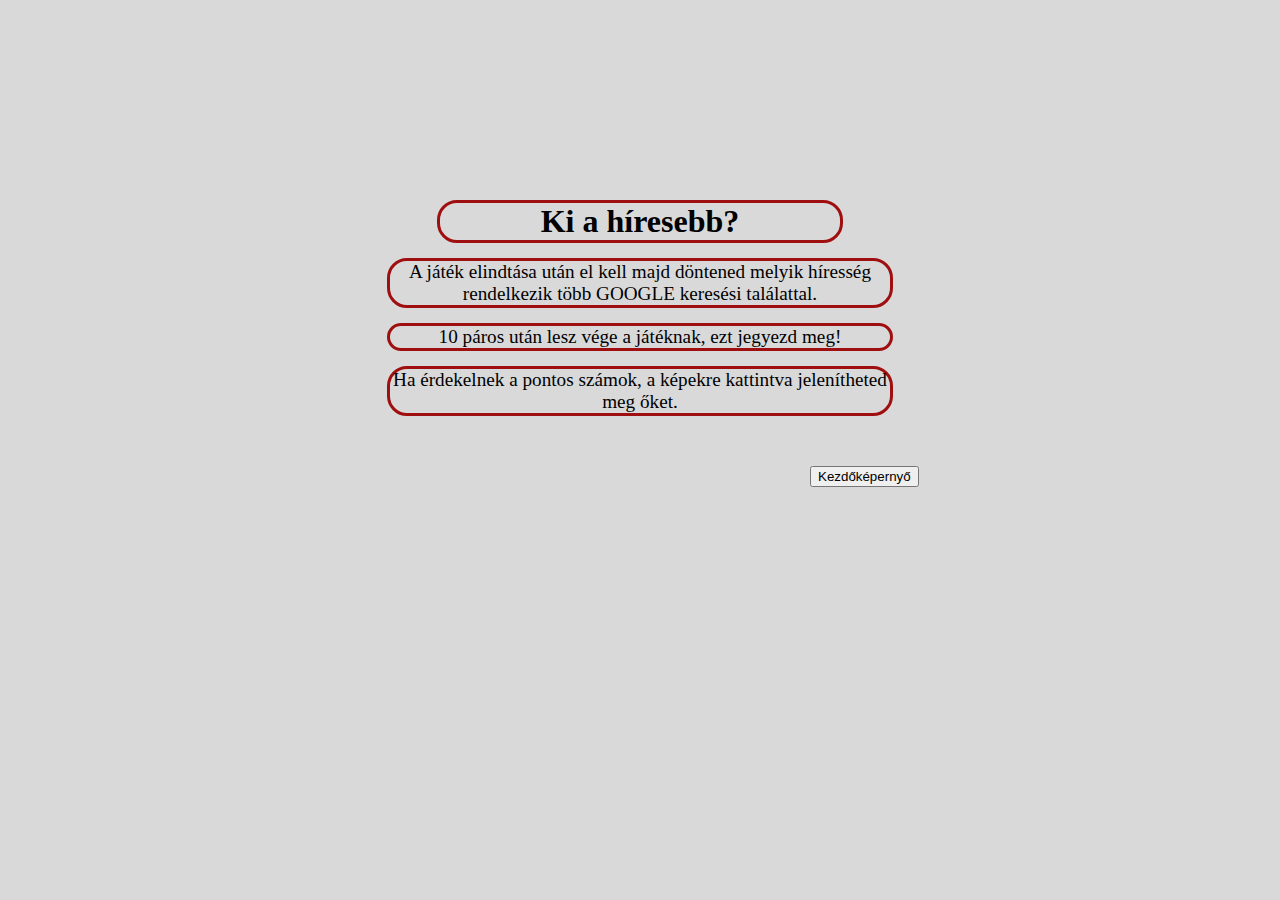
==== index.html @ c9d2782c "Jatek vége alakítás" ====
<!DOCTYPE html>
<html lang="hu">
<head>
    <meta charset="UTF-8">
    <meta name="viewport" content="width=device-width, initial-scale=1.0">
    <link rel="stylesheet" href="style.css">
    <script src="alapjatek.js" defer></script>
    <script src="tanarok.js"></script>
    <title>Ki a híresebb?</title>
</head>
<body>
    <h1 class="hellotext">Ki a híresebb?</h1>
    <div class="kezdokepernyo">
        <p class="hellotext">A játék elindtása után el kell majd döntened melyik híresség rendelkezik több GOOGLE keresési találattal.</p>
        <p class="hellotext">10 páros után lesz vége a játéknak, ezt jegyezd meg!</p>
        <p class="hellotext">Ha érdekelnek a pontos számok, a képekre kattintva jelenítheted meg őket.</p>
        <div class="modvalasztogomb">
            <div id="ingameGomb" onclick="JatekC()"> </div>
        </div>
    </div>
    <div id="jatek-vege" style="display: none;">
        <h1 class="jatekvege" style="font-size: 75px;">Vége a játéknak, nincs több kör.</h1>
    </div>
    <div class="jatekter">
        <h2 id="korszamlalo" style="display: none;"></h2>
        <div class="kepek" style="display: none;">
            <img src="" alt="" id="kep-bal" class="kepp" onclick="animaciok()">
            <img src="" alt="" id="kep-jobb" class="kepp" onclick="animaciok()">
            <div class="csik" id="balkep"><span class="szamok" id="emberszamb"> </span></div>
            <div class="csik" id="jobbkep"><span class="szamok" id="emberszamj"> </span></div>
        </div>
                <div id="cedulak" style="display: none;">
                    <div class="nevcedula"><label for="kep-bal" id="balgomb" class="ingameGomb" onclick=""></label></div>
                    <div class="nevcedula"><label for="kep-jobb" id="jobbgomb" class="ingameGomb" onclick=""></label></div>
                </div>
        <h3 id="next" onclick="JatekC()" style="display: none;">Következő kör</h3>
    </div>
    <div onclick="JatekC()" id="masikMod"></div>
    <input type="button" name="elso" value="Kezdőképernyő" id="resigomb" class="ingameGomb" onclick="ujrakezd()">
    <h4 id="eredmenyszoveg"></h4>
</body>
</html>
---- style.css ----
body{
    width: 75%;
    background-color: rgb(217, 217, 217);
    margin: 0 auto;
}

div#szamcsikj{
    margin-left: 200px;
}

h2{
    margin:auto;
    margin-bottom: 15px;
    border: 6px double crimson;
    background-color: rgba(220, 20, 60, 0.65);
    width: 250px;
    text-align: center;
}

.hellotext{
    text-align: center;
    width: 400px;
    margin: 200px auto 10px;
    border: 3px solid rgb(160, 15, 15);
    border-radius: 20px;
    display: block;
}

p.hellotext{
    font-size: larger;
    margin-top: 15px;
    width: 500px;
}

.modvalasztogomb{
    margin: 50px auto;
    text-align: center;
}

.valasztogomb{
    margin: auto;
}

.ingameGomb{
    margin:auto;
}

#resigomb{
    margin-left: 435px;
}

.kepp{
    width: 250px;
    height: 250px;
    display: none;
}

#kep-bal{
    float: left;
}

#kep-jobb{
    float: right;
}

#next{
    height: 35px;
    margin-left: 425px;
    text-align: center;
    width: 200px;
    margin:auto;
    border: 5px solid rgb(124, 160, 15);
    border-radius: 10px;
    font-size: larger;
    background-color: rgba(124, 160, 15, 0.65);
    color: white;
}

.nevcedula{
    height: 40px;
    text-align: center;
    width: 200px;
    margin: auto;
    margin-bottom: 10px;
    border: 5px solid rgb(15, 15, 160);
    border-radius: 10px;
    font-size: larger;
    background-color: rgba(15, 15, 160, 0.65);
    color: white;
}

#resigomb{
    margin: auto 650px;
}

#elet{
    margin: auto 590px;
}

@keyframes csik{
    from {width: 0px;}
    to {width: 1027.5px;}
}

.csik{
    height: 25px;
    text-align: center;
    width: 1027.5px;
    margin-left:250px;
    background-color: rgb(75, 75, 75);
    border: 5px double rgb(0, 0, 0);
    color: azure;
}

.szamok{
    font-size: larger;
}

table{
    text-align: center;
    font-size: 25px;
    font-weight: bold;
}

.jatekvege{
    margin: auto;
    text-align: center;
    margin-bottom: 15px;
    border: 5px dotted rgb(3, 49, 198);
    background-color: rgba(3, 48, 198, 0.65);
    border-radius: 35px;
}

#pont-szam{
    text-align: center;
}
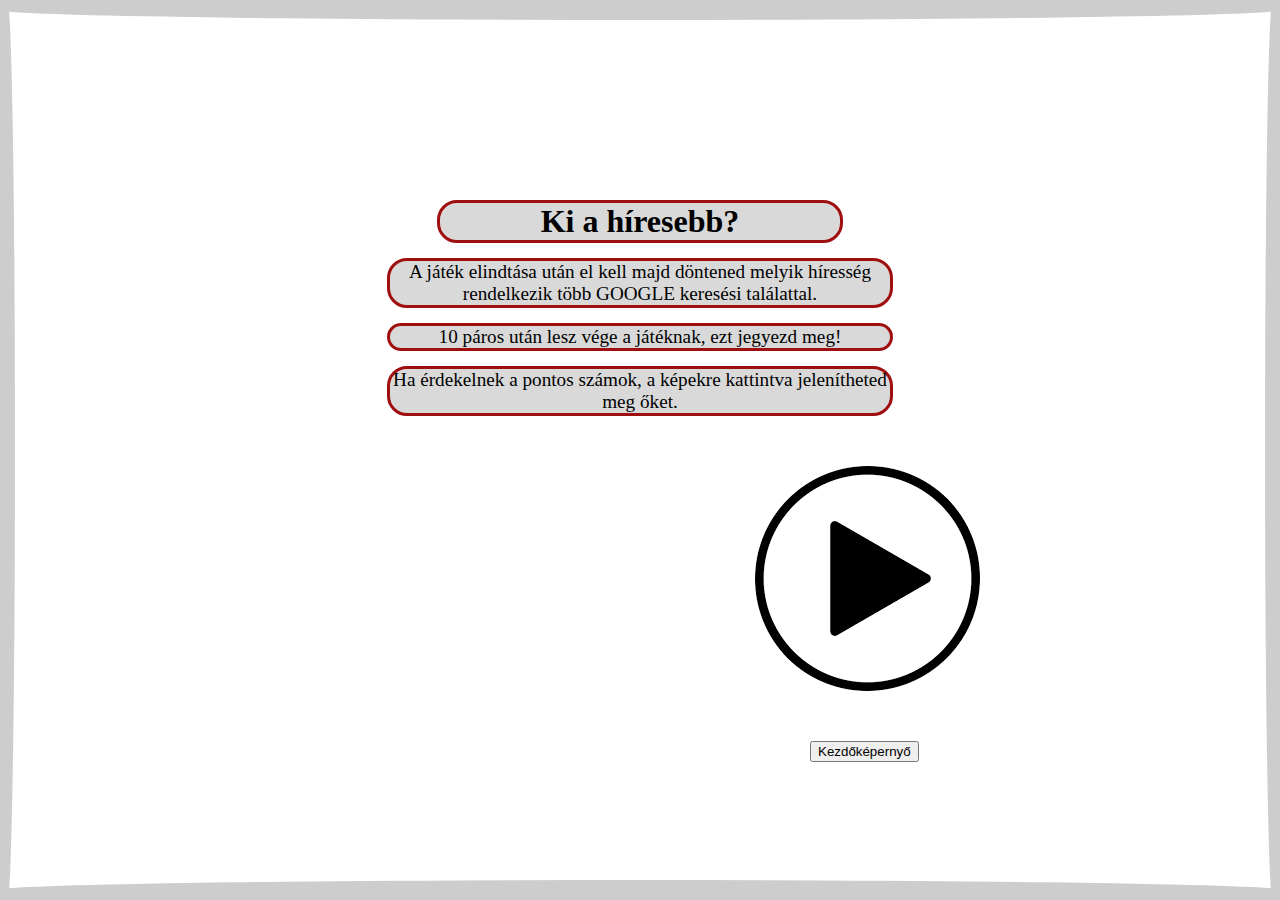
==== commit aef61b10: "Csinosítgatás" ====
--- a/index.html
+++ b/index.html
@@ -35,7 +35,10 @@
                 </div>
         <h3 id="next" onclick="JatekC()" style="display: none;">Következő kör</h3>
     </div>
-    <div onclick="JatekC()" id="masikMod"></div>
+    <div  id="masikMod" class="keret" onmouseleave="kockamaszkal()"></div>
+    <div id="keretbal" class="keret"></div>
+    <div id="keretjobb" class="keret"></div>
+    <div id="keretalso" class="keret"></div>
     <input type="button" name="elso" value="Kezdőképernyő" id="resigomb" class="ingameGomb" onclick="ujrakezd()">
     <h4 id="eredmenyszoveg"></h4>
 </body>
--- a/style.css
+++ b/style.css
@@ -1,6 +1,6 @@
 body{
     width: 75%;
-    background-color: rgb(217, 217, 217);
+    background-color: white;
     margin: 0 auto;
 }
 
@@ -22,6 +22,7 @@
     width: 400px;
     margin: 200px auto 10px;
     border: 3px solid rgb(160, 15, 15);
+    background-color: rgb(217, 217, 217);
     border-radius: 20px;
     display: block;
 }
@@ -45,8 +46,12 @@
     margin:auto;
 }
 
-#resigomb{
-    margin-left: 435px;
+#ingameGomb{
+    margin: auto;
+    margin-left: 595px;
+    background-image: url('kepek/start.png');
+    width: 275px;
+    height: 225px;
 }
 
 .kepp{
@@ -64,15 +69,15 @@
 }
 
 #next{
-    height: 35px;
+    height: 40px;
     margin-left: 425px;
     text-align: center;
     width: 200px;
     margin:auto;
-    border: 5px solid rgb(124, 160, 15);
+    border: 5px solid rgb(103, 5, 2);
     border-radius: 10px;
     font-size: larger;
-    background-color: rgba(124, 160, 15, 0.65);
+    background-color: rgba(103, 5, 2, 0.65);
     color: white;
 }
 
@@ -82,10 +87,10 @@
     width: 200px;
     margin: auto;
     margin-bottom: 10px;
-    border: 5px solid rgb(15, 15, 160);
+    border: 5px solid rgb(160, 20, 15);
     border-radius: 10px;
     font-size: larger;
-    background-color: rgba(15, 15, 160, 0.65);
+    background-color: rgba(160, 20, 15, 0.65);
     color: white;
 }
 
@@ -98,15 +103,33 @@
 }
 
 @keyframes csik{
-    from {width: 0px;}
-    to {width: 1027.5px;}
+    from {width: 0px; color:rgb(75, 75, 75);}
+    to {width: 890px; color: azure;}
+}
+
+@keyframes gombok{
+    from {height: 0px; color: rgb(160, 20, 15);}
+    to {height: 40px; color: white;}
+}
+
+@keyframes kockamaszkal{
+    0% {background-color: white;}
+    50% {background-color: darkblue;}
+    100% {background-color: white;}
+}
+
+@keyframes keret{
+    0% {background-color: white;}
+    50% {background-color: red;}
+    100% {background-color: rgb(125, 10, 30);}
 }
 
 .csik{
     height: 25px;
     text-align: center;
-    width: 1027.5px;
+    width: 890px;
     margin-left:250px;
+    margin-bottom: 1px;
     background-color: rgb(75, 75, 75);
     border: 5px double rgb(0, 0, 0);
     color: azure;
@@ -131,6 +154,55 @@
     border-radius: 35px;
 }
 
-#pont-szam{
-    text-align: center;
-}+#masikMod{
+    height: 20px;
+    width: 100%;
+    position: absolute;
+    top: 0;
+    left: 0;
+    background-color: rgb(205, 205, 205);
+    border-bottom-left-radius: 50%;
+    border-bottom-right-radius: 50%;
+    animation-name: kockamaszkal;
+    animation-duration: 400ms;
+    animation-delay: 150ms;
+}
+
+#keretbal{
+    height: 100%;
+    width: 15px;
+    position: absolute;
+    bottom: 0;
+    left: 0;
+    background-color: rgb(205, 205, 205);
+    border-top-right-radius: 50%;
+    border-bottom-right-radius: 50%;
+    animation-name: kockamaszkal;
+    animation-duration: 400ms;
+}
+
+#keretjobb{
+    height: 100%;
+    width: 15px;
+    position: absolute;
+    bottom: 0;
+    right: 0;
+    background-color: rgb(205, 205, 205);
+    border-top-left-radius: 50%;
+    border-bottom-left-radius: 50%;
+    animation-name: kockamaszkal;
+    animation-duration: 400ms;
+}
+#keretalso{
+    height: 20px;
+    width: 100%;
+    position: absolute;
+    bottom: 0;
+    left: 0;
+    background-color: rgb(205, 205, 205);
+    border-top-left-radius: 50%;
+    border-top-right-radius: 50%;
+    animation-name: kockamaszkal;
+    animation-duration: 400ms;
+    animation-delay: 150ms;
+}
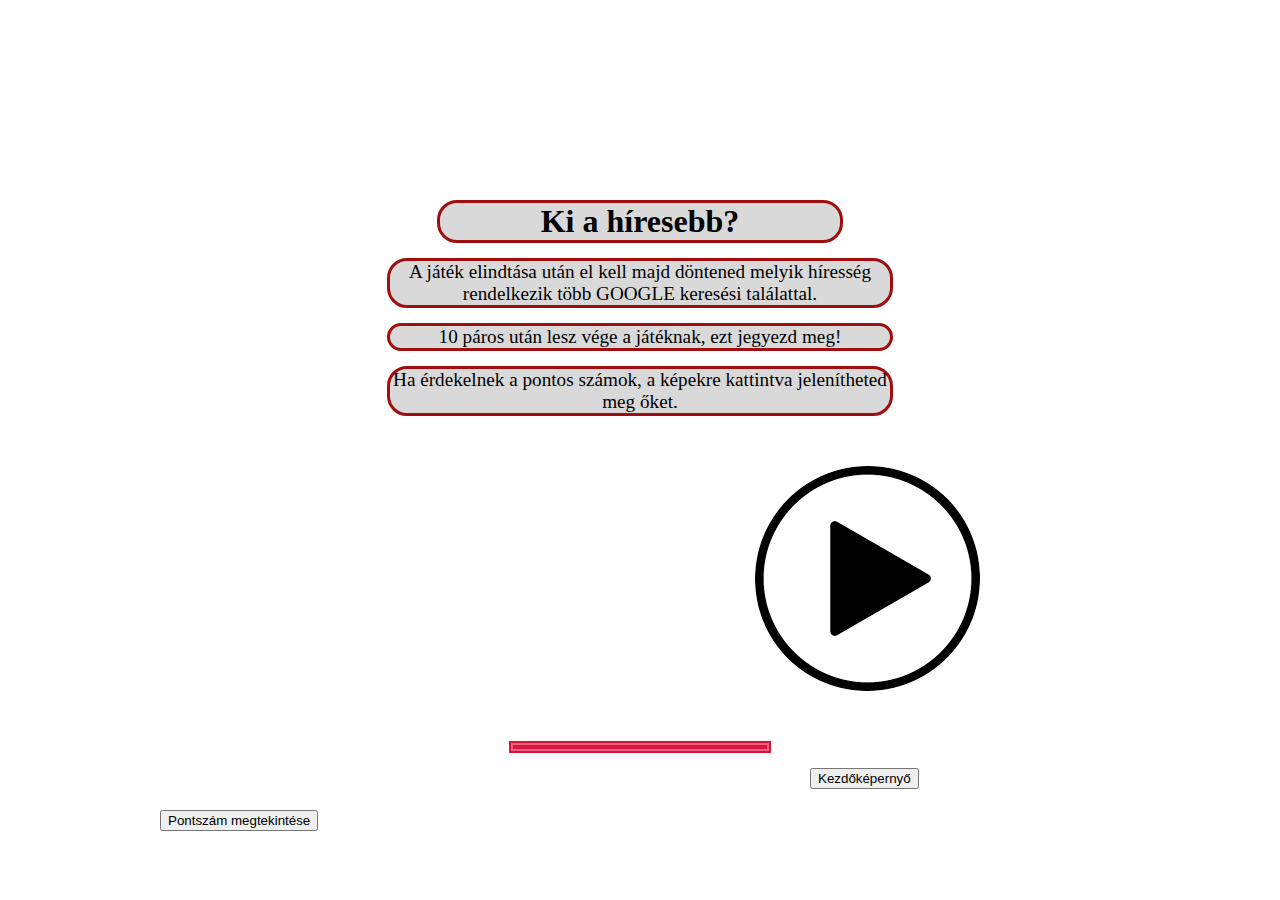
==== commit 1916b5ad: "5" ====
--- a/index.html
+++ b/index.html
@@ -5,7 +5,6 @@
     <meta name="viewport" content="width=device-width, initial-scale=1.0">
     <link rel="stylesheet" href="style.css">
     <script src="alapjatek.js" defer></script>
-    <script src="tanarok.js"></script>
     <title>Ki a híresebb?</title>
 </head>
 <body>
@@ -20,9 +19,32 @@
     </div>
     <div id="jatek-vege" style="display: none;">
         <h1 class="jatekvege" style="font-size: 75px;">Vége a játéknak, nincs több kör.</h1>
+        <h1 class="jatekvege">Az alábbiakban láthatod mekkora celebista vagy a találataid alapján</h1>
+        <table class="jatekvege">
+            <tr>
+                <th>Találatok száma</th>
+                <th>Szint</th>
+            </tr>
+            <tr>
+                <td>10</td>
+                <td>Profi celebista</td>
+            </tr>
+            <tr>
+                <td>9-8</td>
+                <td>Nem tökéletes, de jó</td>
+            </tr>
+            <tr>
+                <td>7-5</td>
+                <td>Több mint a fele, nem rossz</td>
+            </tr>
+            <tr>
+                <td>4-0</td>
+                <td>Még a fele sem jött öszze? Szégyen!</td>
+            </tr>
+        </table>
     </div>
     <div class="jatekter">
-        <h2 id="korszamlalo" style="display: none;"></h2>
+        <h2 id="korszamlalo"></h2>
         <div class="kepek" style="display: none;">
             <img src="" alt="" id="kep-bal" class="kepp" onclick="animaciok()">
             <img src="" alt="" id="kep-jobb" class="kepp" onclick="animaciok()">
@@ -35,11 +57,9 @@
                 </div>
         <h3 id="next" onclick="JatekC()" style="display: none;">Következő kör</h3>
     </div>
-    <div  id="masikMod" class="keret" onmouseleave="kockamaszkal()"></div>
-    <div id="keretbal" class="keret"></div>
-    <div id="keretjobb" class="keret"></div>
-    <div id="keretalso" class="keret"></div>
+
     <input type="button" name="elso" value="Kezdőképernyő" id="resigomb" class="ingameGomb" onclick="ujrakezd()">
     <h4 id="eredmenyszoveg"></h4>
+    <button id="pontszam" for="pont-szam" onclick="megtekintPontszam()">Pontszám megtekintése</button>
 </body>
 </html>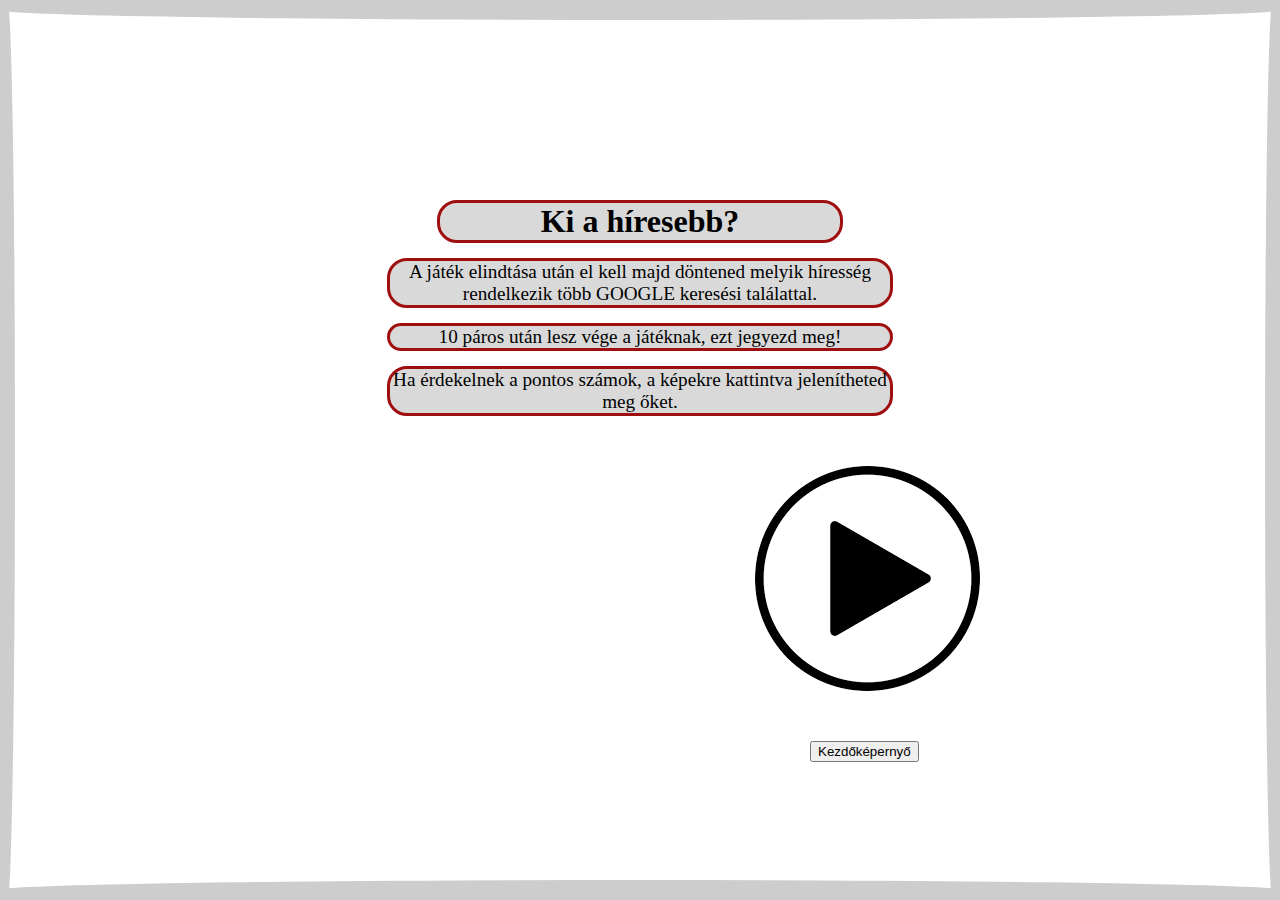
==== commit 923d1da5: "14" ====
--- a/index.html
+++ b/index.html
@@ -5,6 +5,7 @@
     <meta name="viewport" content="width=device-width, initial-scale=1.0">
     <link rel="stylesheet" href="style.css">
     <script src="alapjatek.js" defer></script>
+    <script src="tanarok.js"></script>
     <title>Ki a híresebb?</title>
 </head>
 <body>
@@ -19,32 +20,9 @@
     </div>
     <div id="jatek-vege" style="display: none;">
         <h1 class="jatekvege" style="font-size: 75px;">Vége a játéknak, nincs több kör.</h1>
-        <h1 class="jatekvege">Az alábbiakban láthatod mekkora celebista vagy a találataid alapján</h1>
-        <table class="jatekvege">
-            <tr>
-                <th>Találatok száma</th>
-                <th>Szint</th>
-            </tr>
-            <tr>
-                <td>10</td>
-                <td>Profi celebista</td>
-            </tr>
-            <tr>
-                <td>9-8</td>
-                <td>Nem tökéletes, de jó</td>
-            </tr>
-            <tr>
-                <td>7-5</td>
-                <td>Több mint a fele, nem rossz</td>
-            </tr>
-            <tr>
-                <td>4-0</td>
-                <td>Még a fele sem jött öszze? Szégyen!</td>
-            </tr>
-        </table>
     </div>
     <div class="jatekter">
-        <h2 id="korszamlalo"></h2>
+        <h2 id="korszamlalo" style="display: none;"></h2>
         <div class="kepek" style="display: none;">
             <img src="" alt="" id="kep-bal" class="kepp" onclick="animaciok()">
             <img src="" alt="" id="kep-jobb" class="kepp" onclick="animaciok()">
@@ -56,10 +34,13 @@
                     <div class="nevcedula"><label for="kep-jobb" id="jobbgomb" class="ingameGomb" onclick=""></label></div>
                 </div>
         <h3 id="next" onclick="JatekC()" style="display: none;">Következő kör</h3>
+        <h3 id="jedliknext" onclick="Jatekj()" style="display: none;"></h3>
     </div>
-
+    <div  id="masikMod" class="keret" onmouseleave="kockamaszkal()"></div>
+    <div id="keretbal" class="keret"></div>
+    <div id="keretjobb" class="keret"></div>
+    <div id="keretalso" class="keret"></div>
     <input type="button" name="elso" value="Kezdőképernyő" id="resigomb" class="ingameGomb" onclick="ujrakezd()">
     <h4 id="eredmenyszoveg"></h4>
-    <button id="pontszam" for="pont-szam" onclick="megtekintPontszam()">Pontszám megtekintése</button>
 </body>
 </html>--- a/style.css
+++ b/style.css
@@ -81,6 +81,19 @@
     color: white;
 }
 
+#jedliknext{
+    height: 40px;
+    margin-left: 425px;
+    text-align: center;
+    width: 200px;
+    margin:auto;
+    border: 5px solid rgb(103, 5, 2);
+    border-radius: 10px;
+    font-size: larger;
+    background-color: rgba(103, 5, 2, 0.65);
+    color: white;
+}
+
 .nevcedula{
     height: 40px;
     text-align: center;
@@ -154,6 +167,10 @@
     border-radius: 35px;
 }
 
+#pont-szam{
+    text-align: center;
+}
+
 #masikMod{
     height: 20px;
     width: 100%;
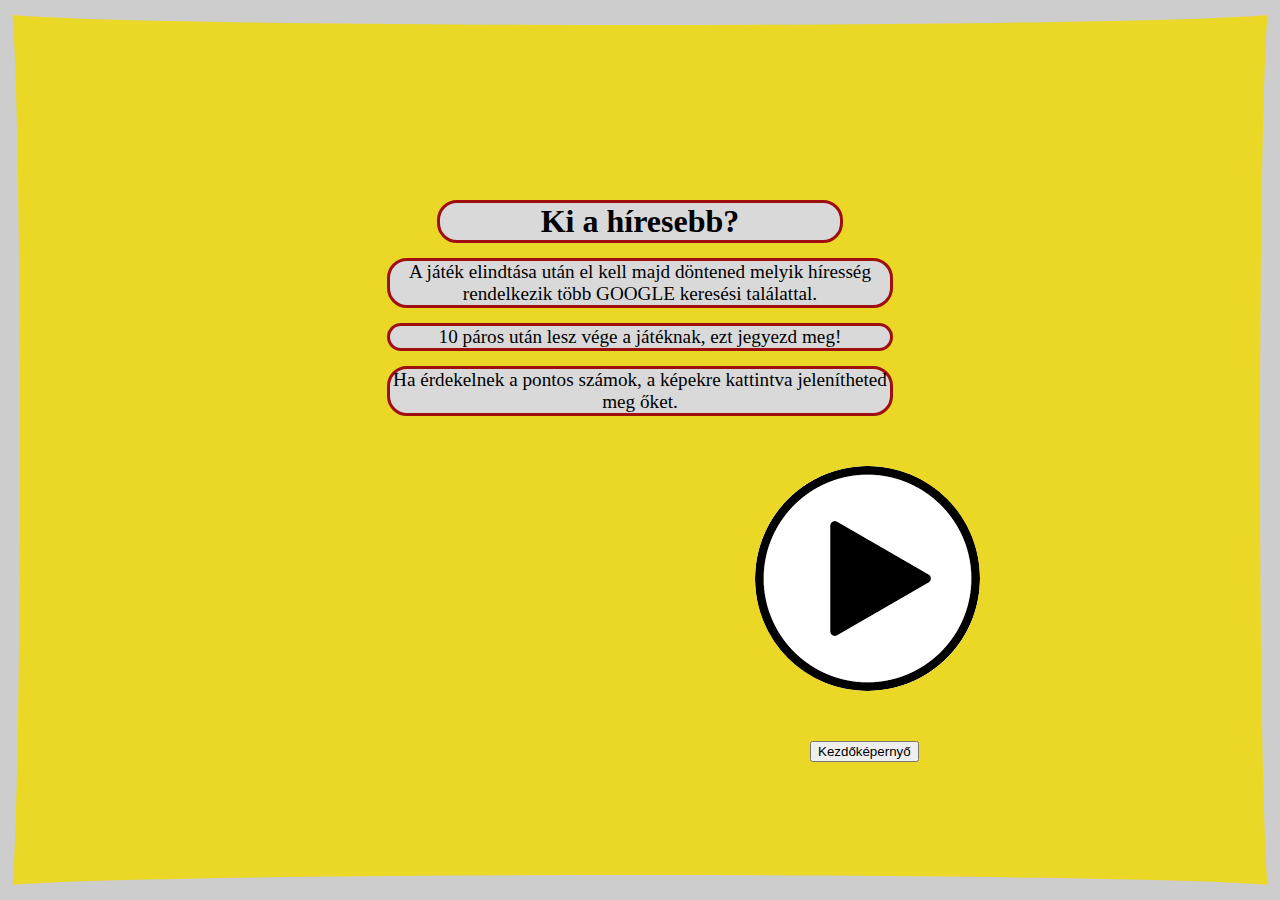
==== commit 24c7af9a: "Kész 3" ====
--- a/index.html
+++ b/index.html
@@ -5,7 +5,6 @@
     <meta name="viewport" content="width=device-width, initial-scale=1.0">
     <link rel="stylesheet" href="style.css">
     <script src="alapjatek.js" defer></script>
-    <script src="tanarok.js"></script>
     <title>Ki a híresebb?</title>
 </head>
 <body>
@@ -15,32 +14,35 @@
         <p class="hellotext">10 páros után lesz vége a játéknak, ezt jegyezd meg!</p>
         <p class="hellotext">Ha érdekelnek a pontos számok, a képekre kattintva jelenítheted meg őket.</p>
         <div class="modvalasztogomb">
-            <div id="ingameGomb" onclick="JatekC()"> </div>
+            <div id="ingameGomb" onclick="jatekKezdC()"> </div>
         </div>
     </div>
     <div id="jatek-vege" style="display: none;">
         <h1 class="jatekvege" style="font-size: 75px;">Vége a játéknak, nincs több kör.</h1>
+        <h3 id="eredmenyszoveg"></h3>
     </div>
     <div class="jatekter">
         <h2 id="korszamlalo" style="display: none;"></h2>
         <div class="kepek" style="display: none;">
             <img src="" alt="" id="kep-bal" class="kepp" onclick="animaciok()">
             <img src="" alt="" id="kep-jobb" class="kepp" onclick="animaciok()">
+            <img src="" alt="" id="jedlikkep-bal" class="kepp" onclick="animaciokj()">
+            <img src="" alt="" id="jedlikkep-jobb" class="kepp" onclick="animaciokj()">
             <div class="csik" id="balkep"><span class="szamok" id="emberszamb"> </span></div>
             <div class="csik" id="jobbkep"><span class="szamok" id="emberszamj"> </span></div>
         </div>
                 <div id="cedulak" style="display: none;">
-                    <div class="nevcedula"><label for="kep-bal" id="balgomb" class="ingameGomb" onclick=""></label></div>
-                    <div class="nevcedula"><label for="kep-jobb" id="jobbgomb" class="ingameGomb" onclick=""></label></div>
+                    <div class="nevcedula"><label for="kep-bal" id="balgomb" class="ingameGomb"></label></div>
+                    <div class="nevcedula"><label for="kep-jobb" id="jobbgomb" class="ingameGomb"></label></div>
                 </div>
         <h3 id="next" onclick="JatekC()" style="display: none;">Következő kör</h3>
-        <h3 id="jedliknext" onclick="Jatekj()" style="display: none;"></h3>
+        <h3 id="jedliknext" onclick="JatekJ()" style="display: none;">Következő Kör</h3>
     </div>
-    <div  id="masikMod" class="keret" onmouseleave="kockamaszkal()"></div>
+    <div  id="masikMod" class="keret" onclick="jatekKezdJ()"></div>
     <div id="keretbal" class="keret"></div>
     <div id="keretjobb" class="keret"></div>
     <div id="keretalso" class="keret"></div>
     <input type="button" name="elso" value="Kezdőképernyő" id="resigomb" class="ingameGomb" onclick="ujrakezd()">
-    <h4 id="eredmenyszoveg"></h4>
+
 </body>
 </html>--- a/style.css
+++ b/style.css
@@ -1,6 +1,6 @@
 body{
     width: 75%;
-    background-color: white;
+    background-color: rgba(232, 208, 0, 0.85);
     margin: 0 auto;
 }
 
@@ -50,22 +50,45 @@
     margin: auto;
     margin-left: 595px;
     background-image: url('kepek/start.png');
-    width: 275px;
+    width: 225px;
     height: 225px;
+    border-radius: 50%;
 }
 
 .kepp{
     width: 250px;
     height: 250px;
     display: none;
+    border: 10px double goldenrod;
+    background-color: ghostwhite;
 }
 
 #kep-bal{
     float: left;
+    border-top-left-radius: 10%;
+    border-bottom-right-radius: 10%;
+    border-bottom-left-radius: 10%;
 }
 
 #kep-jobb{
     float: right;
+    border-top-right-radius: 10%;
+    border-bottom-right-radius: 10%;
+    border-bottom-left-radius: 10%;
+}
+
+#jedlikkep-jobb{
+    float: right;
+    border-top-right-radius: 10%;
+    border-bottom-right-radius: 10%;
+    border-bottom-left-radius: 10%;
+}
+
+#jedlikkep-bal{
+    float: left;
+    border-top-left-radius: 10%;
+    border-bottom-right-radius: 10%;
+    border-bottom-left-radius: 10%;
 }
 
 #next{
@@ -87,11 +110,21 @@
     text-align: center;
     width: 200px;
     margin:auto;
-    border: 5px solid rgb(103, 5, 2);
+    border: 5px solid rgb(10, 5, 2);
     border-radius: 10px;
     font-size: larger;
-    background-color: rgba(103, 5, 2, 0.65);
+    background-color: rgba(10, 5, 2, 0.65);
     color: white;
+}
+
+#eredmenyszoveg{
+    text-align: center;
+    border: 4px solid goldenrod;
+    border-radius: 50%;
+    background-color: rgba(218, 165, 32, 0.65);
+    width: 150px;
+    margin-left: 625px;
+    height: 55px;
 }
 
 .nevcedula{
@@ -117,7 +150,7 @@
 
 @keyframes csik{
     from {width: 0px; color:rgb(75, 75, 75);}
-    to {width: 890px; color: azure;}
+    to {width: 850px; color: azure;}
 }
 
 @keyframes gombok{
@@ -125,27 +158,25 @@
     to {height: 40px; color: white;}
 }
 
-@keyframes kockamaszkal{
-    0% {background-color: white;}
-    50% {background-color: darkblue;}
-    100% {background-color: white;}
-}
-
 @keyframes keret{
     0% {background-color: white;}
-    50% {background-color: red;}
-    100% {background-color: rgb(125, 10, 30);}
-}
+    25% {background-color: rgb(25, 25, 255);}
+    50% {background-color: darkblue;}
+    75% {background-color: rgb(25, 25, 255)}
+    100% {background-color: white;}
+}
+
 
 .csik{
     height: 25px;
     text-align: center;
-    width: 890px;
-    margin-left:250px;
+    width: 850px;
+    margin-left:270px;
     margin-bottom: 1px;
     background-color: rgb(75, 75, 75);
     border: 5px double rgb(0, 0, 0);
     color: azure;
+    margin-top: 10px;
 }
 
 .szamok{
@@ -172,54 +203,58 @@
 }
 
 #masikMod{
-    height: 20px;
+    height: 25px;
     width: 100%;
     position: absolute;
     top: 0;
     left: 0;
     background-color: rgb(205, 205, 205);
-    border-bottom-left-radius: 50%;
-    border-bottom-right-radius: 50%;
-    animation-name: kockamaszkal;
-    animation-duration: 400ms;
-    animation-delay: 150ms;
+    border-bottom-left-radius: 75%;
+    border-bottom-right-radius: 75%;
+    animation-name: keret;
+    animation-duration: 2600ms;
+    animation-delay: 250ms;
+    animation-iteration-count: infinite;
 }
 
 #keretbal{
     height: 100%;
-    width: 15px;
+    width: 20px;
     position: absolute;
     bottom: 0;
     left: 0;
     background-color: rgb(205, 205, 205);
     border-top-right-radius: 50%;
     border-bottom-right-radius: 50%;
-    animation-name: kockamaszkal;
-    animation-duration: 400ms;
+    animation-name: keret;
+    animation-duration: 2600ms;
+    animation-iteration-count: infinite;
 }
 
 #keretjobb{
     height: 100%;
-    width: 15px;
+    width: 20px;
     position: absolute;
     bottom: 0;
     right: 0;
     background-color: rgb(205, 205, 205);
     border-top-left-radius: 50%;
     border-bottom-left-radius: 50%;
-    animation-name: kockamaszkal;
-    animation-duration: 400ms;
+    animation-name: keret;
+    animation-duration: 2600ms;
+    animation-iteration-count: infinite;
 }
 #keretalso{
-    height: 20px;
+    height: 25px;
     width: 100%;
     position: absolute;
     bottom: 0;
     left: 0;
     background-color: rgb(205, 205, 205);
-    border-top-left-radius: 50%;
-    border-top-right-radius: 50%;
-    animation-name: kockamaszkal;
-    animation-duration: 400ms;
-    animation-delay: 150ms;
-}
+    border-top-left-radius: 75%;
+    border-top-right-radius: 75%;
+    animation-name: keret;
+    animation-duration: 2600ms;
+    animation-delay: 250ms;
+    animation-iteration-count: infinite;
+}
